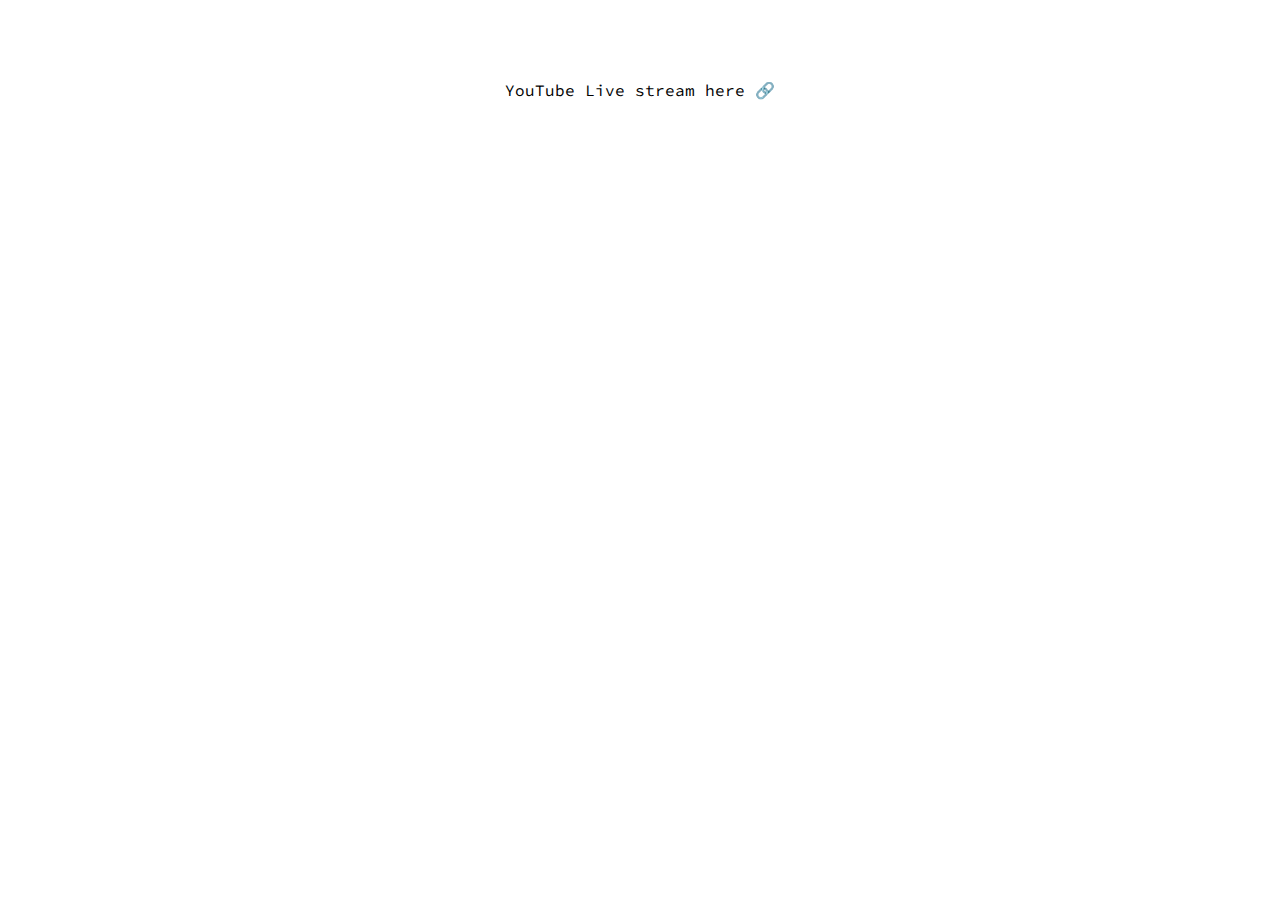
==== disco/index.html @ 4c025dbc "Update index.html" ====
<!doctype html>

<html lang="en">

<head>
  <meta charset="utf-8">

  <title>Luke Hefson</title>
  <link href="https://fonts.googleapis.com/css?family=Source+Code+Pro:200&display=swap" rel="stylesheet">
  <link rel="stylesheet" href="styles.css?v=1.0">
</head>

<body>
  <p><a href="https://youtu.be/zDAGxSDOv5s">YouTube Live stream here 🔗</a></p>
</body>

</html>
---- disco/styles.css ----
body {
  background-color: F8F8F8;
  text-align: center;
  font-family: "Source Code Pro", monospace;
  margin-top: 80px;
}
p {
  color: 606060;
}
a {
  text-decoration: none;
}
a:link {
  color: black;
}
a:visited {
  color: black;
}
a:hover {
  color: hotpink;
}
a:active {
  color: lightgrey;
}
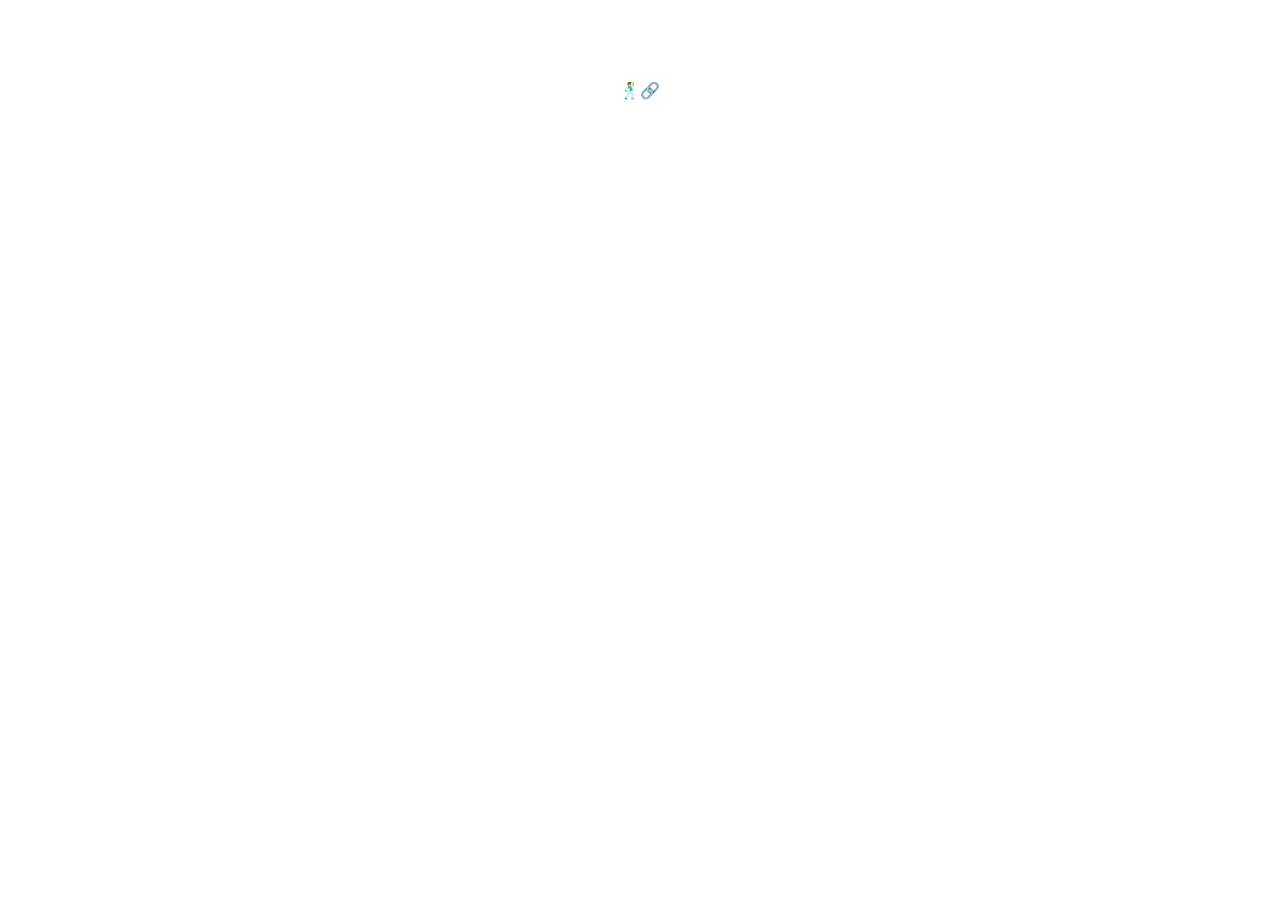
==== commit ef6270fe: "Update index.html" ====
--- a/disco/index.html
+++ b/disco/index.html
@@ -11,7 +11,7 @@
 </head>
 
 <body>
-  <p><a href="https://youtu.be/zDAGxSDOv5s">YouTube Live stream here 🔗</a></p>
+  <p><a href="https://example.com">🕺🔗</a></p>
 </body>
 
 </html>
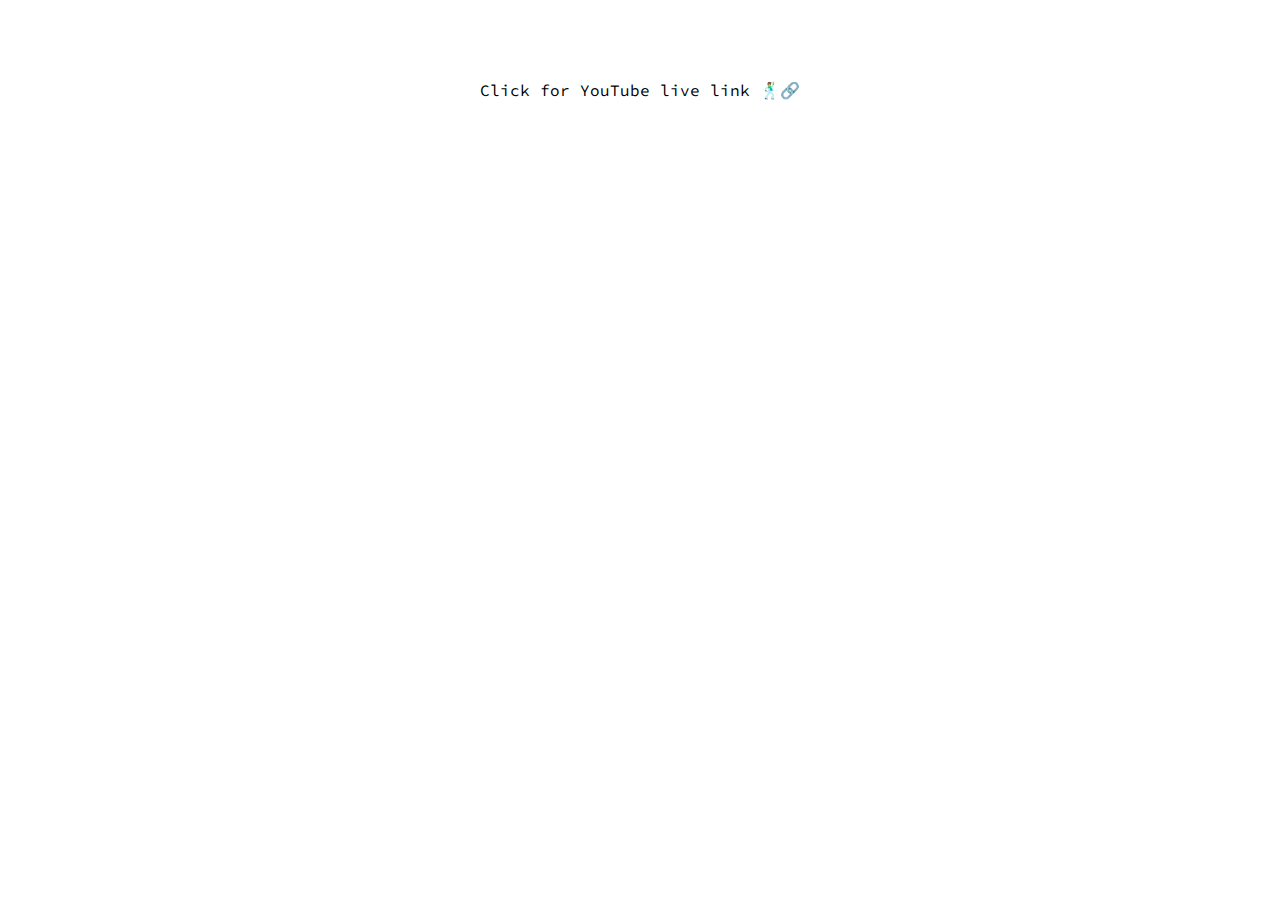
==== commit c4b286c9: "Update index.html" ====
--- a/disco/index.html
+++ b/disco/index.html
@@ -11,7 +11,7 @@
 </head>
 
 <body>
-  <p><a href="https://example.com">🕺🔗</a></p>
+  <p><a href="https://www.youtube.com/watch?v=ib-9y1M8jQI">Click for YouTube live link 🕺🔗</a></p>
 </body>
 
 </html>
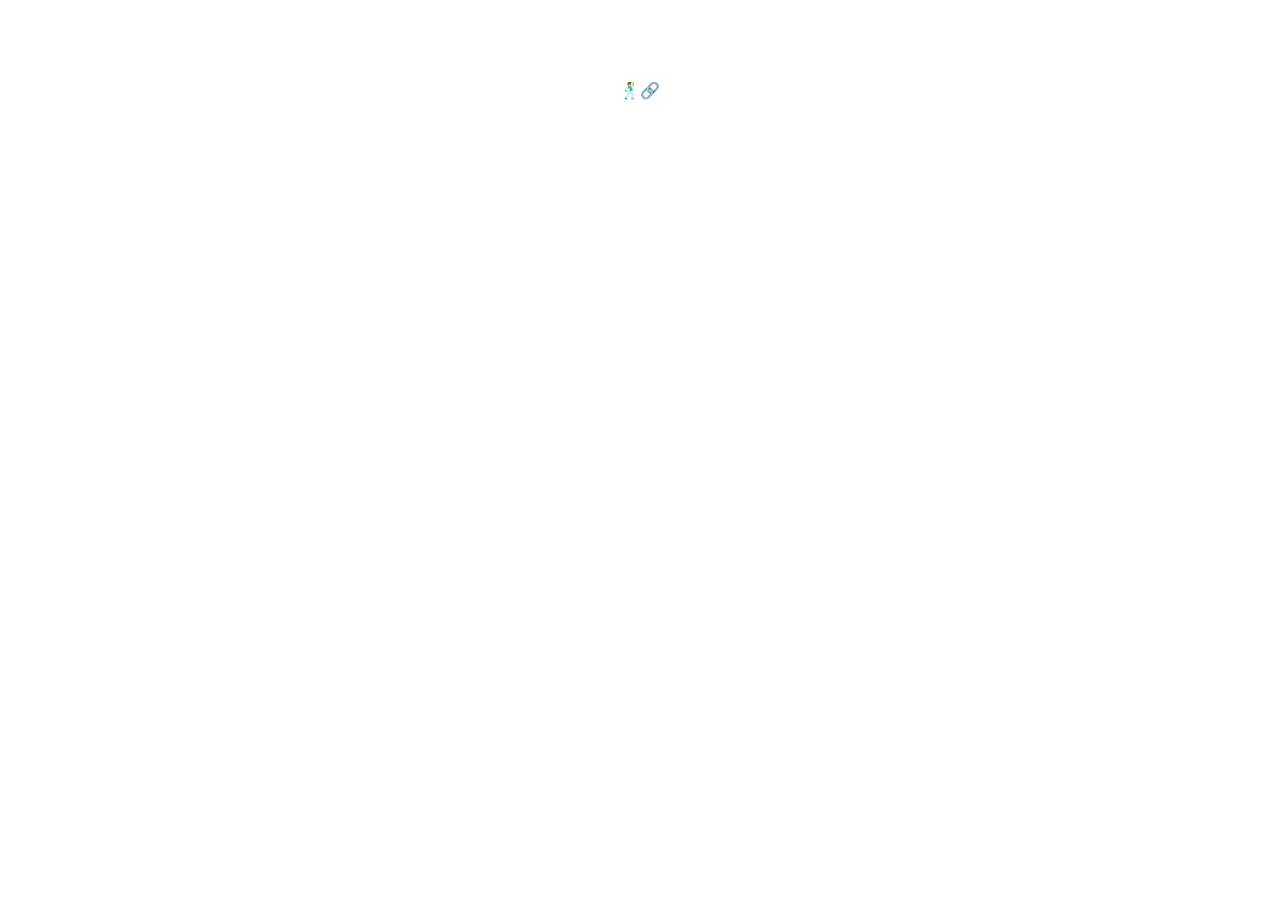
==== commit 35c14ee5: "Update index.html" ====
--- a/disco/index.html
+++ b/disco/index.html
@@ -11,7 +11,7 @@
 </head>
 
 <body>
-  <p><a href="https://www.youtube.com/watch?v=ib-9y1M8jQI">Click for YouTube live link 🕺🔗</a></p>
+  <p><a href="https://example.com">🕺🔗</a></p>
 </body>
 
 </html>
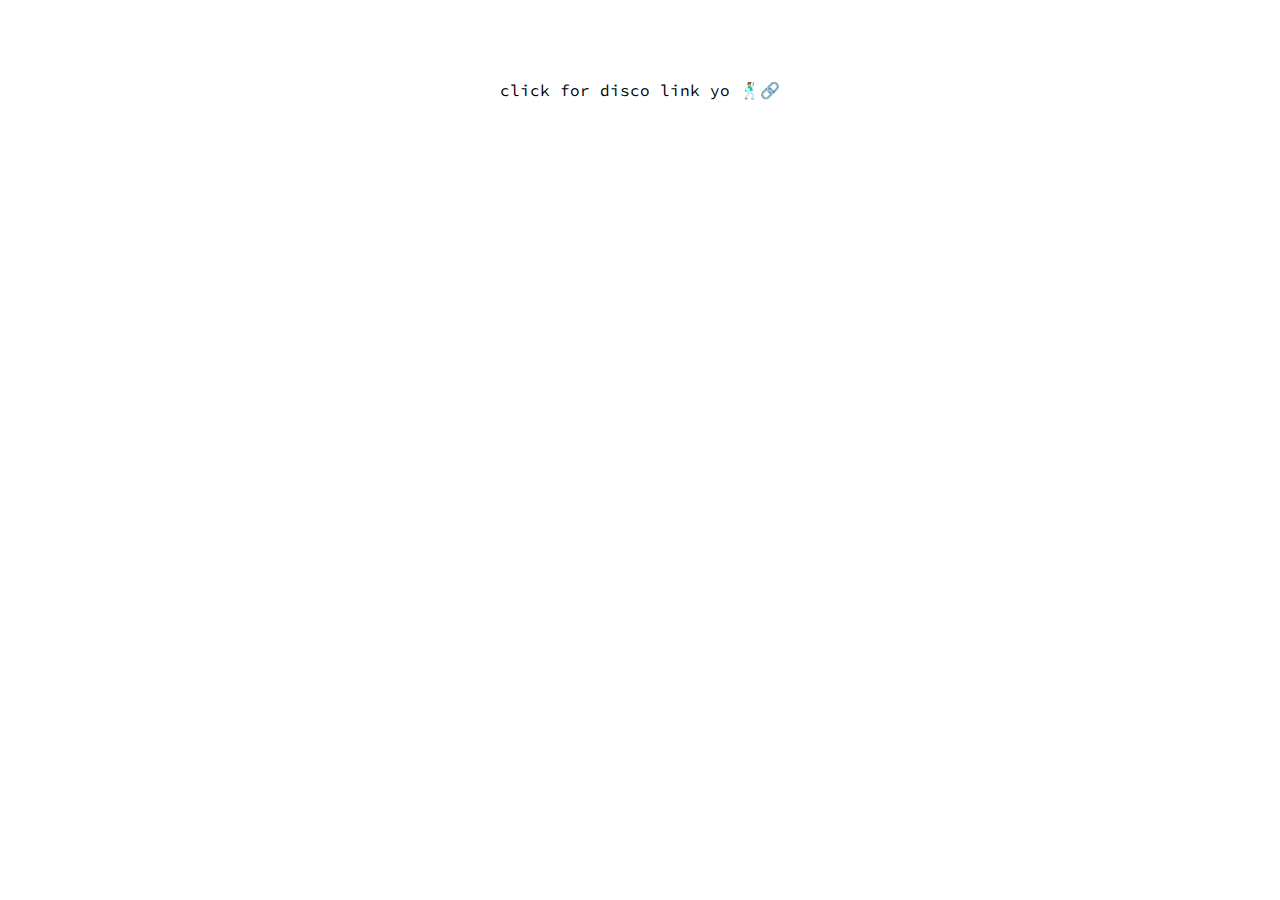
==== commit 82da49fc: "Update index.html" ====
--- a/disco/index.html
+++ b/disco/index.html
@@ -11,7 +11,7 @@
 </head>
 
 <body>
-  <p><a href="https://example.com">🕺🔗</a></p>
+  <p><a href="https://youtu.be/490Jb25xLws">click for disco link yo 🕺🔗</a></p>
 </body>
 
 </html>
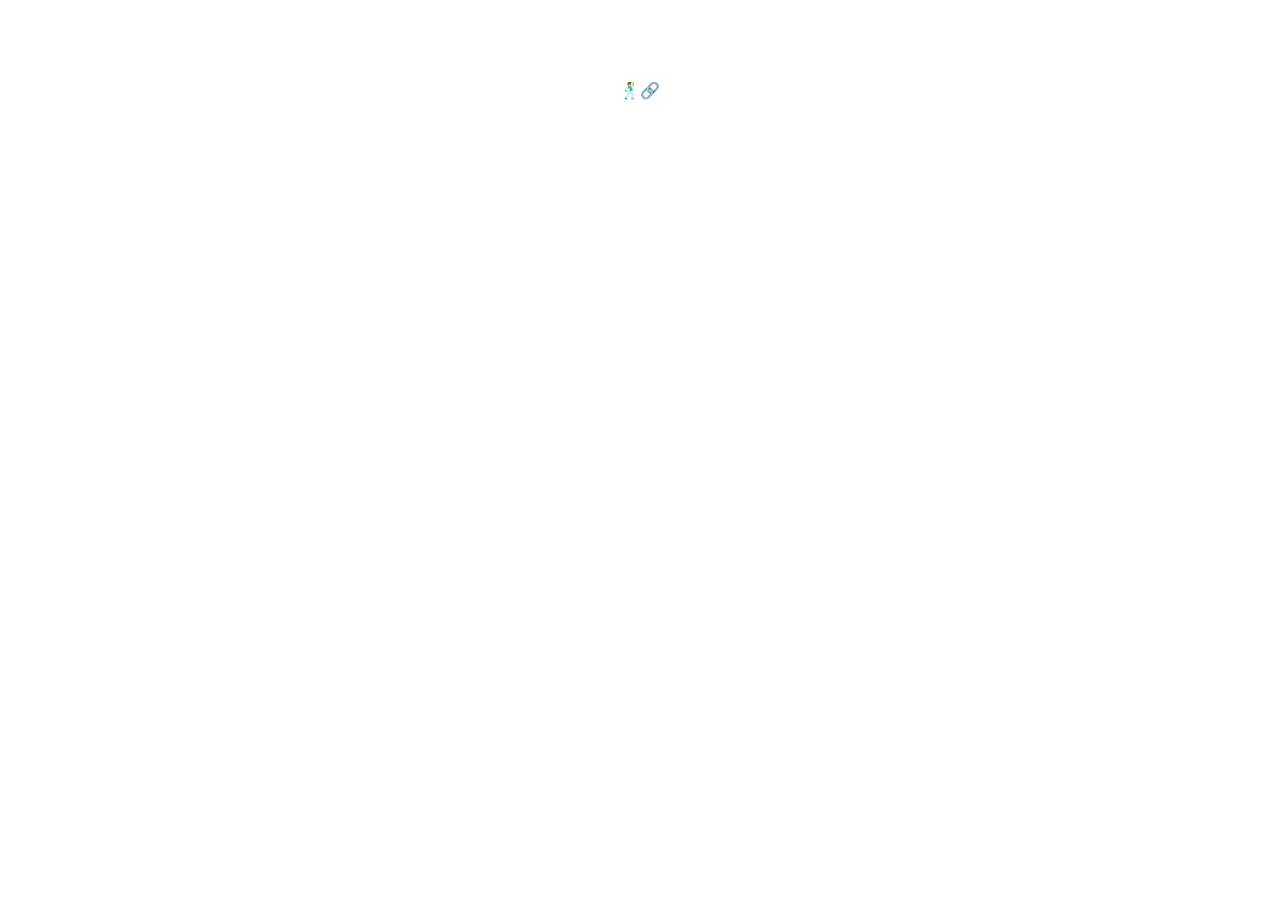
==== commit e8dcea94: "Update index.html" ====
--- a/disco/index.html
+++ b/disco/index.html
@@ -11,7 +11,7 @@
 </head>
 
 <body>
-  <p><a href="https://youtu.be/490Jb25xLws">click for disco link yo 🕺🔗</a></p>
+  <p><a href="www.example.com">🕺🔗</a></p>
 </body>
 
 </html>
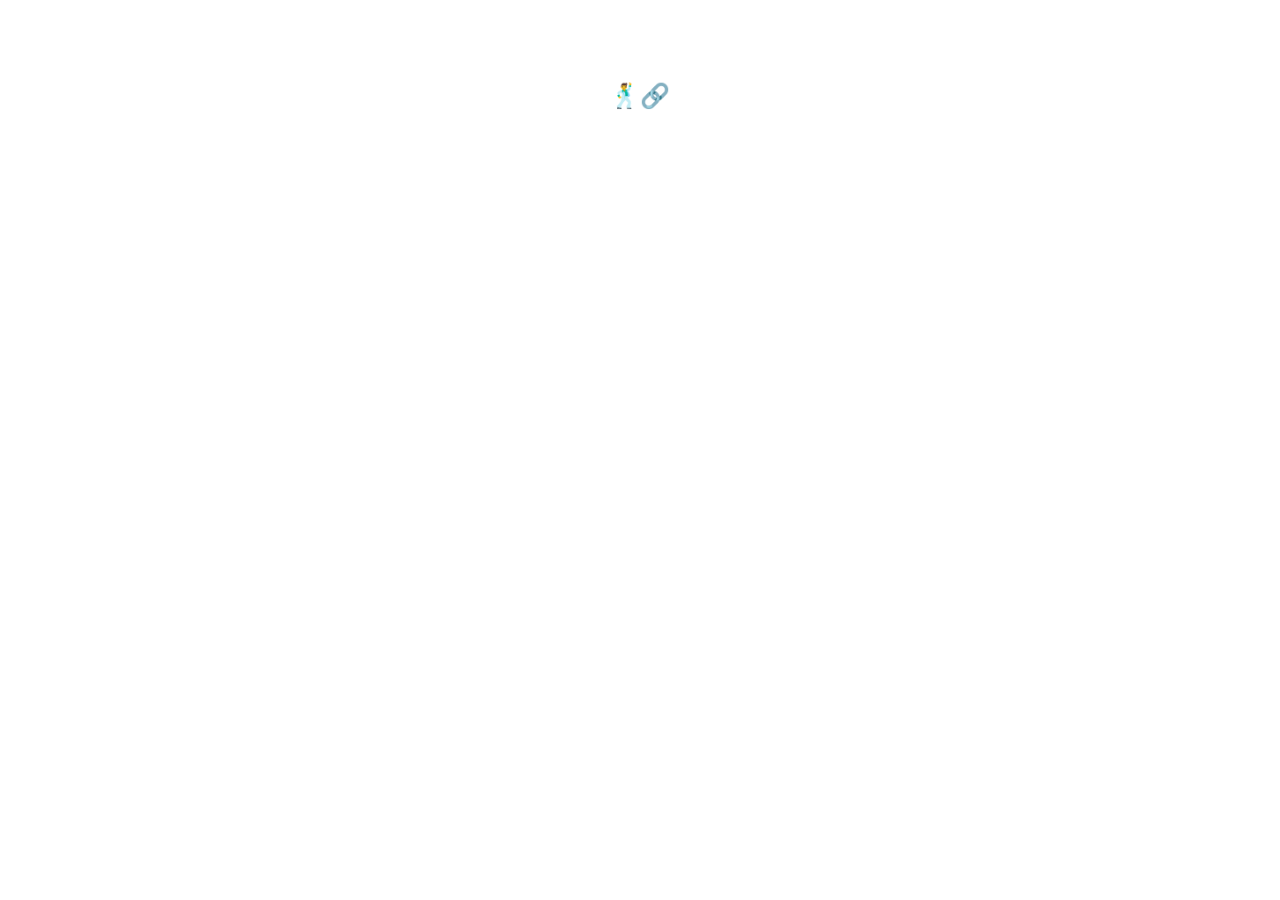
==== commit f82ed17a: "Update index.html" ====
--- a/disco/index.html
+++ b/disco/index.html
@@ -5,13 +5,13 @@
 <head>
   <meta charset="utf-8">
 
-  <title>Luke Hefson</title>
+  <title>Dave Pentland</title>
   <link href="https://fonts.googleapis.com/css?family=Source+Code+Pro:200&display=swap" rel="stylesheet">
   <link rel="stylesheet" href="styles.css?v=1.0">
 </head>
 
 <body>
-  <p><a href="www.example.com">🕺🔗</a></p>
+  <p><a href="https://www.example.com">🕺🔗</a></p>
 </body>
 
 </html>
--- a/disco/styles.css
+++ b/disco/styles.css
@@ -2,6 +2,7 @@
   background-color: F8F8F8;
   text-align: center;
   font-family: "Source Code Pro", monospace;
+  font-size: 150%;
   margin-top: 80px;
 }
 p {
